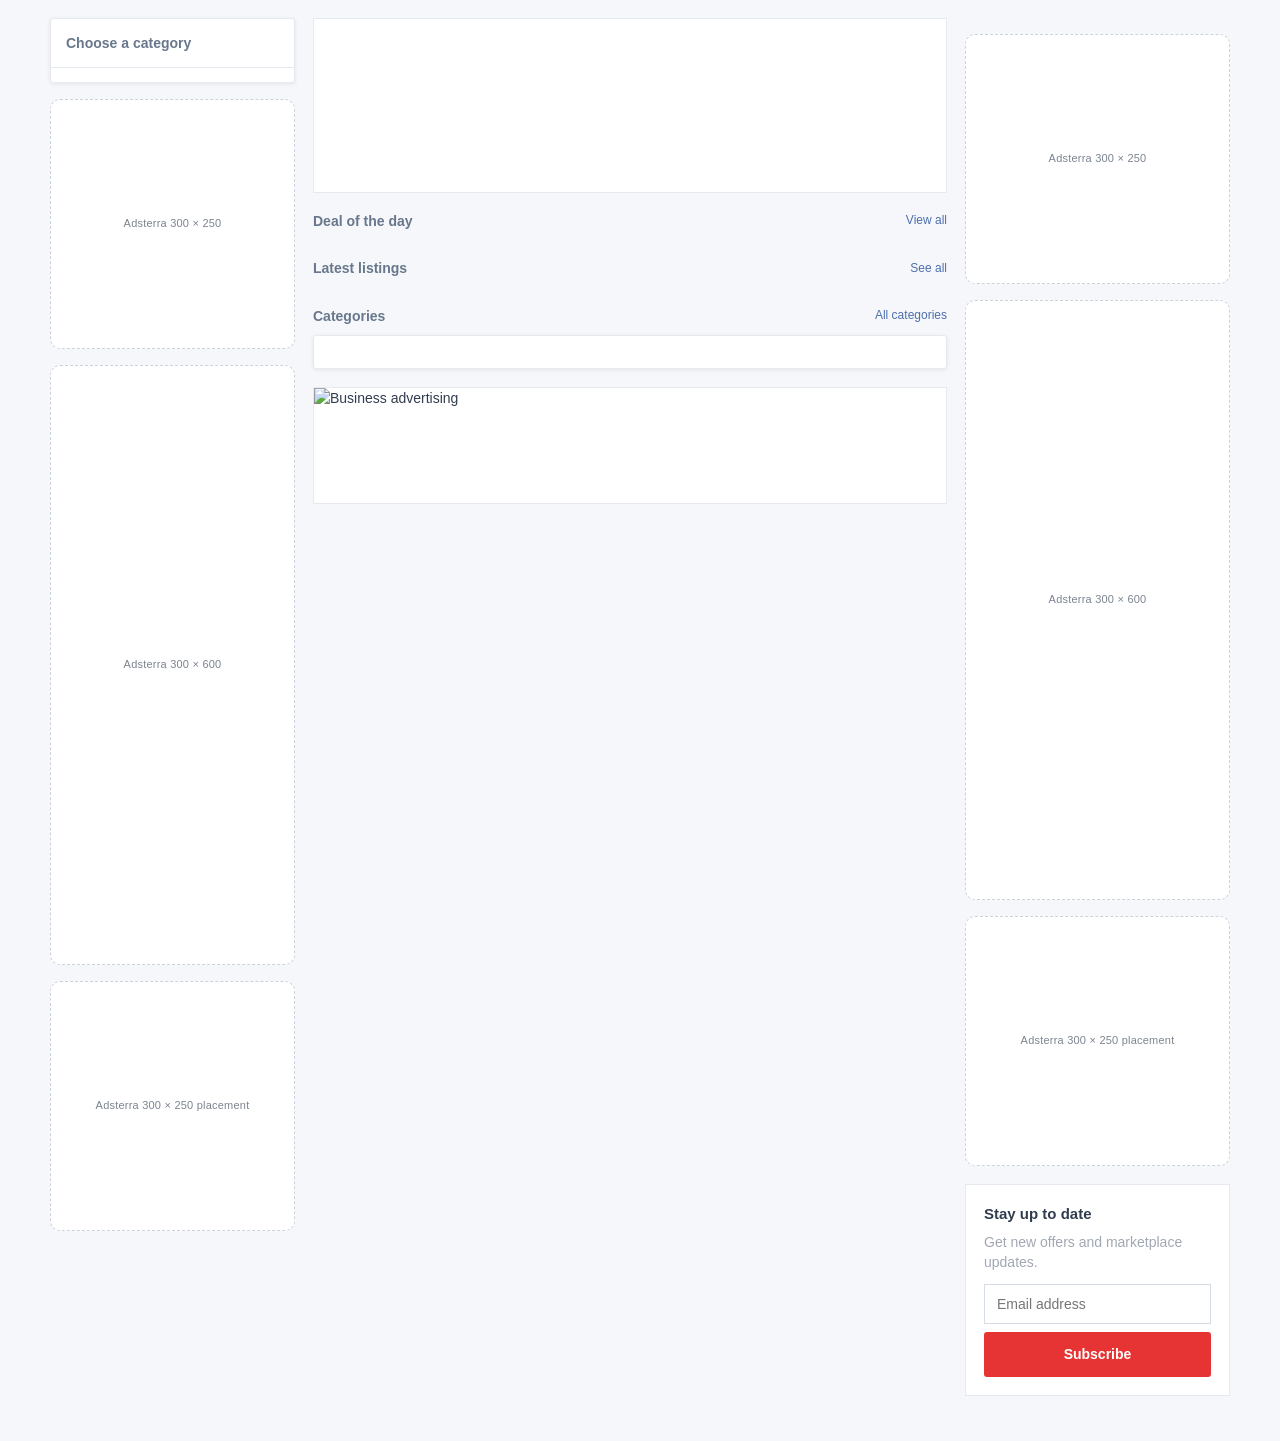
==== index.html @ 865fda7d "Add additional 300x250 advertising placements to homepage sidebars" ====
<!doctype html><html lang="en"><head><meta charset="utf-8"><link rel="icon" type="image/png" sizes="512x512" href="assets/images/favicon.png"><link rel="apple-touch-icon" href="assets/images/apple-touch-icon.png"><meta name="theme-color" content="#e63333"><meta name="mobile-web-app-capable" content="yes"><meta name="apple-mobile-web-app-capable" content="yes"><meta name="apple-mobile-web-app-title" content="TrotroMall"><meta name="viewport" content="width=device-width,initial-scale=1"><title>TrotroMall Ghana | Buy and Sell Online in Ghana</title><meta name="description" content="Buy and sell cars, property, electronics, phones, fashion, jobs and services across Ghana on TrotroMall."><meta name="robots" content="index,follow,max-image-preview:large"><link rel="canonical" href="https://trotromall.com/"><meta property="og:type" content="website"><meta property="og:site_name" content="TrotroMall"><meta property="og:title" content="TrotroMall Ghana | Buy and Sell Online in Ghana"><meta property="og:description" content="Buy and sell cars, property, electronics, phones, fashion, jobs and services across Ghana on TrotroMall."><meta property="og:url" content="https://trotromall.com/"><meta property="og:image" content="https://trotromall.com/assets/images/logo.png"><meta name="twitter:card" content="summary_large_image"><link rel="manifest" href="site.webmanifest"><link rel="stylesheet" href="assets/css/style.css"><script type="application/ld+json">{"@context":"https://schema.org","@type":"WebSite","name":"TrotroMall","url":"https://trotromall.com/","potentialAction":{"@type":"SearchAction","target":"https://trotromall.com/search.html?q={search_term_string}","query-input":"required name=search_term_string"}}</script><script type="application/ld+json">{"@context":"https://schema.org","@type":"Organization","name":"TrotroMall","url":"https://trotromall.com/","logo":"https://trotromall.com/assets/images/logo.png","areaServed":{"@type":"Country","name":"Ghana"}}</script></head><body><div id="siteHeader"></div><main class="page"><div class="container"><div class="layout"><aside class="left-col"><div class="panel"><div class="panel-title">Choose a category</div><ul class="category-list" id="sideCategories"></ul></div>
<aside class="ad-rail"><div class="adsterra-slot ad-300x250"><span>Adsterra 300 × 250</span></div><div class="adsterra-slot ad-300x600"><span>Adsterra 300 × 600</span></div><div class="adsterra-slot ad-300x250"><span>Adsterra 300 × 250 placement</span></div></aside></aside><section><div class="hero" id="homeHero"></div><section class="section"><div class="section-head"><h2>Deal of the day</h2><a href="search.html">View all</a></div><div class="deal-grid" id="deals"></div></section><section class="section"><div class="section-head"><h2>Latest listings</h2><a href="search.html">See all</a></div><div class="list-grid" id="latest"></div></section><section class="section"><div class="section-head"><h2>Categories</h2><a href="search.html">All categories</a></div><div class="panel" style="padding:16px"><div class="category-columns" id="homeCategories"></div></div></section><div class="feature-banner"><img src="https://images.unsplash.com/photo-1556742049-0cfed4f6a45d?auto=format&fit=crop&w=1400&q=80" alt="Business advertising"></div></section><aside class="right-col"><div class="ad-rail"><div class="adsterra-slot ad-300x250"><span>Adsterra 300 × 250</span></div><div class="adsterra-slot ad-300x600"><span>Adsterra 300 × 600</span></div><div class="adsterra-slot ad-300x250"><span>Adsterra 300 × 250 placement</span></div></div><div class="newsletter"><h3>Stay up to date</h3><p>Get new offers and marketplace updates.</p><form class="inline-form" onsubmit="event.preventDefault();alert('Thank you for subscribing.')"><input type="email" placeholder="Email address" required><button class="primary-btn">Subscribe</button></form></div></aside></div></div></main><div id="siteFooter"></div><script src="assets/js/data.js"></script><script src="https://cdn.jsdelivr.net/npm/@supabase/supabase-js@2"></script><script src="assets/js/config.js"></script><script src="assets/js/supabase-client.js"></script><script src="assets/js/app.js"></script><script>document.addEventListener('DOMContentLoaded',()=>{const D=TROTRO.data;document.getElementById('sideCategories').innerHTML=D.categories.slice(0,18).map(c=>`<li><a href="search.html?category=${encodeURIComponent(c.name)}">${c.name}</a></li>`).join('')})</script></body></html>
---- assets/css/style.css ----
:root{
  --ink:#313d4f;
  --muted:#68778c;
  --soft:#a1a8b3;
  --line:#e6eaf0;
  --panel:#fff;
  --page:#f5f7fa;
  --blue:#4d6fae;
  --blue-dark:#36598f;
  --red:#e63333;
  --green:#2c9a62;
  --shadow:0 1px 4px rgba(20,35,55,.08);
}
*{box-sizing:border-box}
html{font-size:100%;scroll-behavior:smooth}
body{margin:0;background:var(--page);color:var(--ink);font-family:Arial,Tahoma,sans-serif;font-size:14px;line-height:1.45}
button,input,select,textarea{font:inherit}
button{cursor:pointer}
a{color:var(--blue);text-decoration:none}
a:hover{text-decoration:underline}
img{max-width:100%;display:block}
.container{width:min(1180px,calc(100% - 30px));margin:auto}
.topbar{background:#fff;border-bottom:1px solid var(--line)}
.topbar-inner{height:76px;display:flex;align-items:center;gap:22px}
.logo{width:235px;height:auto;flex:0 0 auto}
.top-actions{margin-left:auto;display:flex;align-items:center;gap:20px;color:var(--muted)}
.top-actions a{color:var(--ink)}
.biz-link{font-weight:600}
.add-btn,.primary-btn{background:var(--red);color:#fff;border:0;border-radius:3px;padding:12px 18px;font-weight:700}
.add-btn:hover,.primary-btn:hover{background:#c92a2a;text-decoration:none}
.searchbar{background:#fff;border-bottom:1px solid var(--line);padding:13px 0}
.search-form{display:grid;grid-template-columns:1.7fr 1fr 1fr auto;gap:8px}
.search-form input,.search-form select,.search-form button,.field input,.field select,.field textarea{height:44px;border:1px solid #d6dce5;background:#fff;border-radius:3px;padding:0 13px;color:var(--ink)}
.search-form button{background:var(--blue);color:#fff;border:0;font-weight:700;padding:0 24px}
.search-form button:hover{background:var(--blue-dark)}
.category-strip{background:#fff;border-bottom:1px solid var(--line)}
.category-strip .container{display:flex;align-items:center;gap:25px;min-height:52px;overflow:auto}
.category-strip a{white-space:nowrap;color:var(--ink);font-weight:700;font-size:13px}
.category-strip a:hover{color:var(--blue);text-decoration:none}
.page{padding:18px 0 45px}
.breadcrumbs{font-size:12px;color:var(--soft);margin-bottom:13px}
.layout{display:grid;grid-template-columns:245px minmax(0,1fr) 265px;gap:18px}
.left-col,.right-col{min-width:0}
.panel{background:#fff;border:1px solid var(--line);border-radius:3px;box-shadow:var(--shadow)}
.panel-title{font-size:14px;font-weight:700;color:var(--muted);padding:14px 15px;border-bottom:1px solid var(--line)}
.category-list{list-style:none;margin:0;padding:7px 0}
.category-list li a{display:flex;justify-content:space-between;gap:8px;padding:7px 15px;color:var(--ink);font-size:13px}
.category-list li a:hover{background:#f5f7fa;text-decoration:none}
.category-list small{color:var(--soft)}
.hero{background:#fff;border:1px solid var(--line);min-height:175px;position:relative;overflow:hidden}
.hero-slide{display:none;min-height:175px;padding:25px 30px;background-size:cover;background-position:center;position:relative;color:#fff}
.hero-slide.active{display:flex;align-items:center}
.hero-slide:before{content:"";position:absolute;inset:0;background:linear-gradient(90deg,rgba(20,32,48,.82),rgba(20,32,48,.25))}
.hero-copy{position:relative;z-index:1;max-width:530px}
.hero-copy h1{font-size:24px;margin:0 0 8px;font-weight:700}
.hero-copy p{margin:0 0 16px;color:#e9edf4}
.hero-copy .primary-btn{display:inline-block}
.slider-controls{position:absolute;right:12px;bottom:12px;z-index:2;display:flex;gap:5px}
.slider-controls button{width:9px;height:9px;padding:0;border:0;border-radius:50%;background:#fff;opacity:.65}
.slider-controls button.active{opacity:1}
.section{margin-top:18px}
.section-head{display:flex;align-items:center;justify-content:space-between;margin-bottom:9px}
.section-head h2{font-size:14px;color:var(--muted);margin:0;font-weight:700}
.section-head a{font-size:12px}
.deal-grid{display:grid;grid-template-columns:repeat(4,1fr);gap:10px}
.card{background:#fff;border:1px solid var(--line);min-width:0;position:relative}
.card-img{height:150px;background:#eef1f5;overflow:hidden}
.card-img img{width:100%;height:100%;object-fit:cover}
.card-body{padding:10px 11px}
.card-title{font-size:13px;line-height:1.3;color:var(--ink);height:34px;overflow:hidden}
.price{font-size:15px;font-weight:700;color:#26364c;margin-top:7px}
.meta{font-size:11px;color:var(--soft);margin-top:5px;display:flex;justify-content:space-between;gap:8px}
.watch{position:absolute;right:8px;top:8px;border:0;background:#fff;width:30px;height:30px;border-radius:50%;box-shadow:0 1px 4px rgba(0,0,0,.14);color:#68778c}
.watch.saved{color:var(--red)}
.ad-box{background:#fff;border:1px solid var(--line);min-height:95px;padding:12px}
.ad-box img{width:100%;height:100px;object-fit:cover}
.ad-label{font-size:10px;color:#a7adb7;text-transform:uppercase;letter-spacing:.06em;margin-bottom:7px}
.category-columns{display:grid;grid-template-columns:repeat(3,1fr);gap:18px}
.category-group h3{font-size:14px;margin:0 0 8px;color:var(--ink)}
.category-group a{display:block;padding:3px 0;font-size:12px;color:var(--muted)}
.category-group a:hover{color:var(--blue)}
.list-grid{display:grid;grid-template-columns:repeat(3,1fr);gap:10px}
.feature-banner{margin-top:18px;border:1px solid var(--line);background:#fff;overflow:hidden}
.feature-banner img{width:100%;height:115px;object-fit:cover}
.newsletter{background:#fff;border:1px solid var(--line);padding:18px;margin-top:18px}
.newsletter h3{margin:0 0 7px;font-size:15px}
.newsletter p{color:var(--soft);margin:0 0 12px}
.inline-form{display:flex;gap:7px}
.inline-form input{height:40px;flex:1;border:1px solid #d6dce5;padding:0 12px}
.footer{background:#283548;color:#dce2ea;margin-top:25px}
.footer-inner{display:grid;grid-template-columns:2fr 1fr 1fr 1fr;gap:30px;padding:30px 0}
.footer h3{font-size:13px;margin:0 0 10px;color:#fff}
.footer a{display:block;color:#b9c3d1;font-size:12px;padding:3px 0}
.footer p{color:#b9c3d1;font-size:12px}
.copyright{border-top:1px solid rgba(255,255,255,.08);padding:14px 0;color:#aeb8c7;font-size:11px}
.mobile-menu{display:none}
.empty{padding:40px;text-align:center;color:var(--soft)}
.filters{display:flex;flex-wrap:wrap;gap:7px;margin-bottom:12px}
.filter-chip{border:1px solid #d7dde5;background:#fff;border-radius:3px;padding:7px 10px;font-size:12px}
.listing-page{display:grid;grid-template-columns:minmax(0,1fr) 300px;gap:18px}
.gallery{background:#fff;border:1px solid var(--line);padding:10px}
.gallery-main{height:430px;background:#f0f2f5;display:flex;align-items:center;justify-content:center;overflow:hidden}
.gallery-main img{width:100%;height:100%;object-fit:contain}
.thumbs{display:flex;gap:7px;margin-top:8px;overflow:auto}
.thumb{width:75px;height:60px;flex:0 0 auto;border:2px solid transparent;padding:0;background:#fff}
.thumb.active{border-color:var(--blue)}
.thumb img{width:100%;height:100%;object-fit:cover}
.detail-panel{background:#fff;border:1px solid var(--line);padding:17px;margin-top:12px}
.detail-title{font-size:21px;line-height:1.25;margin:0 0 8px}
.detail-price{font-size:24px;font-weight:700;margin:10px 0}
.detail-meta{font-size:12px;color:var(--soft)}
.specs{display:grid;grid-template-columns:1fr 1fr;border-top:1px solid var(--line);margin-top:14px}
.spec{padding:8px 0;border-bottom:1px solid var(--line)}
.spec span:first-child{color:var(--soft);display:inline-block;width:45%}
.seller-card{background:#fff;border:1px solid var(--line);padding:15px;position:sticky;top:15px}
.seller-name{font-weight:700;font-size:16px}
.contact-btn{width:100%;margin-top:8px;height:42px;border:1px solid var(--blue);background:#fff;color:var(--blue);font-weight:700;border-radius:3px}
.contact-btn.primary{background:var(--blue);color:#fff}
.form-panel{background:#fff;border:1px solid var(--line);padding:20px}
.form-grid{display:grid;grid-template-columns:1fr 1fr;gap:15px}
.field{display:flex;flex-direction:column;gap:6px}
.field.full{grid-column:1/-1}
.field label{font-size:12px;font-weight:700;color:var(--muted)}
.field textarea{height:140px;padding:12px;resize:vertical}
.photo-drop{border:2px dashed #cfd6df;padding:28px;text-align:center;color:var(--soft)}
.auth-wrap{min-height:65vh;display:flex;align-items:center;justify-content:center}
.auth{width:min(430px,100%);background:#fff;border:1px solid var(--line);padding:25px}
.auth h1{font-size:20px;margin:0 0 18px}
.admin-shell{display:grid;grid-template-columns:230px minmax(0,1fr);min-height:100vh;background:#f3f5f8}
.admin-nav{background:#202b3b;color:#fff;padding:18px 0;position:sticky;top:0;height:100vh}
.admin-brand{padding:0 18px 20px;font-size:17px;font-weight:700}
.admin-nav a{display:block;padding:10px 18px;color:#c8d0db;font-size:13px}
.admin-nav a:hover,.admin-nav a.active{background:#2e3d53;color:#fff;text-decoration:none}
.admin-main{padding:25px}
.admin-top{display:flex;justify-content:space-between;align-items:center;margin-bottom:20px}
.admin-top h1{font-size:22px;margin:0}
.stats{display:grid;grid-template-columns:repeat(4,1fr);gap:12px}
.stat{background:#fff;border:1px solid var(--line);padding:16px}
.stat small{color:var(--soft);display:block}
.stat strong{font-size:25px;display:block;margin-top:5px}
.admin-grid{display:grid;grid-template-columns:1.4fr 1fr;gap:15px;margin-top:15px}
.admin-card{background:#fff;border:1px solid var(--line);padding:16px}
.admin-card h2{font-size:15px;margin:0 0 14px}
.table-wrap{overflow:auto}
table{width:100%;border-collapse:collapse;background:#fff}
th,td{padding:10px;border-bottom:1px solid var(--line);text-align:left;font-size:12px;vertical-align:middle}
th{color:var(--muted);background:#f8f9fb}
.action{border:1px solid #d6dce5;background:#fff;padding:6px 9px;border-radius:3px;font-size:11px}
.action.danger{color:#b51f1f}
.toggle{display:flex;align-items:center;justify-content:space-between;border-bottom:1px solid var(--line);padding:12px 0}
.toggle input{width:18px;height:18px}
.notice{background:#eef4ff;border:1px solid #cfdbf3;padding:11px;font-size:12px;color:#526987}
.toast{position:fixed;right:20px;bottom:20px;background:#243246;color:#fff;padding:12px 15px;border-radius:4px;display:none;z-index:99}
@media(max-width:1000px){
  .layout{grid-template-columns:210px minmax(0,1fr)}
  .right-col{display:none}
  .deal-grid{grid-template-columns:repeat(3,1fr)}
  .list-grid{grid-template-columns:repeat(2,1fr)}
}
@media(max-width:720px){
  .container{width:min(100% - 20px,1180px)}
  .topbar-inner{height:65px;gap:10px}
  .logo{width:185px}
  .top-actions{gap:8px}
  .top-actions .biz-link{display:none}
  .add-btn{padding:10px 11px;font-size:12px}
  .search-form{grid-template-columns:1fr 1fr}
  .search-form input{grid-column:1/-1}
  .search-form button{grid-column:1/-1}
  .category-strip .container{gap:18px;min-height:45px}
  .layout{display:block}
  .left-col{display:none}
  .hero-slide{min-height:190px}
  .deal-grid{grid-template-columns:repeat(2,1fr)}
  .category-columns{grid-template-columns:1fr 1fr}
  .list-grid{grid-template-columns:1fr 1fr}
  .listing-page{display:block}
  .seller-card{position:static;margin-top:12px}
  .gallery-main{height:300px}
  .form-grid{grid-template-columns:1fr}
  .field.full{grid-column:auto}
  .footer-inner{grid-template-columns:1fr 1fr}
  .admin-shell{grid-template-columns:1fr}
  .admin-nav{position:static;height:auto;display:flex;overflow:auto;padding:0}
  .admin-brand{display:none}
  .admin-nav a{white-space:nowrap}
  .admin-main{padding:15px}
  .stats{grid-template-columns:1fr 1fr}
  .admin-grid{grid-template-columns:1fr}
}
@media(max-width:460px){
  .logo{width:155px}
  .top-actions a:not(.add-btn){display:none}
  .deal-grid,.list-grid{grid-template-columns:1fr}
  .category-columns{grid-template-columns:1fr}
  .footer-inner{grid-template-columns:1fr}
}
/* TrotroMall mobile, SEO, accessibility and payment enhancements */
:focus-visible{outline:3px solid rgba(77,111,174,.35);outline-offset:2px}
.card{transition:transform .15s ease,box-shadow .15s ease}.card:hover{transform:translateY(-2px);box-shadow:0 5px 16px rgba(20,35,55,.10)}.card.is-featured{border-color:#e3b646}
.featured-badge,.featured-inline{display:inline-block;background:#fff3c7;color:#7d5a00;border:1px solid #e3c75f;border-radius:3px;font-size:10px;font-weight:700;text-transform:uppercase;letter-spacing:.04em;padding:4px 7px}.featured-badge{position:absolute;left:8px;top:8px;z-index:2}.promote-link{display:block;margin-top:9px;font-size:11px;font-weight:700;color:var(--red)}.ad-copy{font-size:12px;color:#a1a8b3}.detail-heading{font-size:15px;margin-top:20px}.seller-location{margin-top:4px}.safety-note{margin-top:12px}.promote-button{display:flex;align-items:center;justify-content:center;text-decoration:none!important;margin-top:8px;background:#fff8e8;color:#765800;border-color:#e0c15a}.mobile-bottom-nav{display:none}
.payment-layout{display:grid;grid-template-columns:minmax(0,1fr) 300px;gap:18px}.payment-hero{background:#243246;color:#fff;padding:28px;border:1px solid #1b2736}.payment-hero h1{margin:4px 0 7px;font-size:30px}.payment-hero p{margin:0;color:#d8e0ea}.eyebrow{font-size:11px;text-transform:uppercase;letter-spacing:.08em;color:#c8d3e0}.payment-card{background:#fff;border:1px solid var(--line);padding:22px;margin-top:12px}.payment-card h2{font-size:25px;margin:0 0 5px}.muted,.tiny{color:var(--soft)}.payment-benefits{display:grid;grid-template-columns:repeat(3,1fr);gap:10px;margin:18px 0}.payment-benefits>div{border:1px solid var(--line);padding:13px}.payment-benefits strong,.payment-benefits span{display:block}.payment-benefits span{font-size:12px;color:var(--soft);margin-top:5px}.momo-box{border:2px solid #e5e9ef;padding:17px;margin-top:12px}.momo-box h3{margin:0 0 6px}.momo-box p{font-size:13px;color:var(--muted)}.momo-grid{display:grid;grid-template-columns:repeat(3,1fr);gap:8px;margin-top:12px}.momo-grid span{background:#f4f6f8;border:1px solid #dce2e8;border-radius:4px;padding:14px 8px;text-align:center;font-weight:700}.card-box{display:flex;gap:10px;align-items:center;border:1px solid var(--line);padding:13px;margin-top:10px}.card-box span{font-size:12px;color:var(--soft)}.payment-cta{width:100%;height:52px;border:0;background:var(--red);color:#fff;font-weight:700;font-size:15px;margin-top:15px;border-radius:3px}.payment-cta:disabled{opacity:.65;cursor:wait}.payment-side .panel{margin-bottom:12px}.steps{margin:0;padding:15px 30px 18px}.steps li{padding:7px 0;font-size:13px}.security-panel p{font-size:12px;color:var(--soft);padding:0 15px}.success{background:#edf9f2;border-color:#bfe4cc;color:#21643d}.payment-result{text-align:center}.payment-result .primary-btn{display:inline-block;margin-top:18px}
#ttmChat{position:fixed;right:18px;bottom:18px;z-index:200}.chat-launch{border:0;border-radius:999px;background:var(--red);color:#fff;padding:12px 18px;font-weight:700;box-shadow:0 6px 20px rgba(0,0,0,.16)}.chat-panel{position:absolute;right:0;bottom:55px;width:min(360px,calc(100vw - 24px));height:470px;background:#fff;border:1px solid var(--line);box-shadow:0 10px 35px rgba(20,35,55,.18);display:flex;flex-direction:column}.chat-panel header{display:flex;justify-content:space-between;align-items:center;padding:13px;border-bottom:1px solid var(--line)}.chat-close{border:0;background:transparent;font-size:24px;color:var(--muted)}.chat-messages{flex:1;overflow:auto;padding:12px}.chat-msg{max-width:88%;padding:9px 11px;margin:6px 0;border-radius:5px;font-size:12px;line-height:1.4}.chat-msg.bot{background:#f0f3f6}.chat-msg.user{background:#e9eef8;margin-left:auto}.chat-suggestions{display:flex;gap:5px;overflow:auto;padding:7px;border-top:1px solid var(--line)}.chat-suggestions button{white-space:nowrap;border:1px solid #d6dce5;background:#fff;border-radius:999px;padding:6px 8px;font-size:11px}.chat-form{display:flex;gap:5px;padding:8px;border-top:1px solid var(--line)}.chat-form input{height:38px;flex:1;border:1px solid #d6dce5;padding:0 10px}.chat-form button{border:0;background:var(--blue);color:#fff;padding:0 12px;border-radius:3px}
@media(max-width:720px){body{padding-bottom:58px}.container{width:min(100% - 16px,1180px)}.topbar-inner{height:60px}.searchbar{position:sticky;top:0;z-index:50;box-shadow:0 2px 8px rgba(20,35,55,.06)}.category-strip{display:none}.mobile-bottom-nav{position:fixed;display:grid;grid-template-columns:repeat(4,1fr);bottom:0;left:0;right:0;height:58px;background:#fff;border-top:1px solid var(--line);z-index:100}.mobile-bottom-nav a{display:flex;align-items:center;justify-content:center;color:var(--ink);font-size:12px;font-weight:700}.mobile-bottom-nav .mobile-sell{background:var(--red);color:#fff;margin:7px;border-radius:4px}.search-form{gap:6px}.search-form input,.search-form select,.search-form button{height:42px}.deal-grid,.list-grid{gap:8px}.card-img{height:145px}.card-body{padding:9px}.payment-layout{display:block}.payment-hero h1{font-size:24px}.payment-benefits{grid-template-columns:1fr}.momo-grid{grid-template-columns:1fr}.payment-side{margin-top:12px}.gallery-main{height:min(75vw,330px)}#ttmChat{right:10px;bottom:68px}.chat-panel{bottom:53px}.chat-launch{padding:11px 16px}.footer-inner{padding-bottom:25px}}
@media(max-width:380px){.logo{width:145px}.top-actions .add-btn{padding:9px 8px}.top-actions{gap:3px}.card-img{height:130px}.price{font-size:14px}.card-title{font-size:12px}.meta{font-size:10px}}
.link-button{border:0;background:transparent;color:var(--blue);padding:0;font-weight:700;cursor:pointer}
/* Business contact and admin authentication */
.business-contact-panel{max-width:850px;margin:0 auto}.business-contact-panel h1{font-size:24px;margin:0 0 8px}.business-contact-panel>p{max-width:720px}.contact-direct{display:flex;gap:8px;flex-wrap:wrap;margin-top:16px;padding-top:15px;border-top:1px solid var(--line);font-size:12px;color:var(--muted)}
.admin-nav .admin-logout{display:block;width:100%;text-align:left;padding:10px 18px;border:0;border-top:1px solid rgba(255,255,255,.08);background:transparent;color:#c8d0db;font-size:13px}.admin-nav .admin-logout:hover{background:#2e3d53;color:#fff}
.admin-login-page{min-height:100vh;display:flex;align-items:center;justify-content:center;padding:24px;background:#f3f5f8}.admin-login-card{width:min(430px,100%);background:#fff;border:1px solid var(--line);padding:28px;box-shadow:var(--shadow)}.admin-login-logo{display:block;margin-bottom:20px}.admin-login-logo img{width:190px}.admin-login-card h1{font-size:23px;margin:0 0 8px}.admin-login-card .muted{font-size:13px}.admin-login-help{font-size:11px;color:var(--soft);margin:18px 0}
.chat-header{gap:10px}.chat-header strong{display:block;font-size:13px}.chat-header small{display:block;font-size:10px;color:var(--soft);margin-top:2px}.chat-controls{display:flex;align-items:center;gap:3px}.chat-minimize,.chat-close{width:32px;height:32px;border:0;background:transparent;color:var(--muted);font-size:20px;line-height:1;border-radius:3px}.chat-minimize:hover,.chat-close:hover{background:#f0f3f6;color:var(--ink)}.chat-panel[hidden]{display:none!important}.chat-suggestions button,.chat-form button,.chat-launch,.chat-minimize,.chat-close{cursor:pointer}.chat-suggestions button:hover{background:#f4f6f8;border-color:#b9c4d1}.chat-form button:hover{background:var(--blue-dark)}
@media(max-width:720px){.business-contact-panel{padding:16px}.admin-login-page{padding:15px}.admin-login-card{padding:20px}.admin-nav .admin-logout{width:auto;white-space:nowrap;border-top:0}.chat-panel{height:min(470px,calc(100vh - 130px))}}

/* Supplied TrotroMall logo + desktop outer advertising rails */
.logo{width:235px;height:auto;object-fit:contain}
.page-ad-rail{position:fixed;top:112px;width:90px;display:grid;gap:12px;z-index:40}
.page-ad-left{left:max(4px,calc(50% - 700px))}
.page-ad-right{right:max(4px,calc(50% - 700px))}
.side-ad-card{display:block;background:#fff;border:1px solid var(--line);box-shadow:var(--shadow);padding:7px;color:var(--ink);overflow:hidden;text-decoration:none;border-radius:3px}
.side-ad-card:hover{text-decoration:none;box-shadow:0 4px 14px rgba(20,35,55,.12);transform:translateY(-1px)}
.side-ad-card img{width:100%;height:82px;object-fit:cover;margin:4px 0 7px}
.side-ad-card strong{display:block;font-size:11px;line-height:1.25;color:var(--ink)}
.side-ad-card span:not(.side-ad-label){display:block;color:var(--soft);font-size:9px;line-height:1.35;margin-top:4px}
.side-ad-card b{display:block;color:var(--red);font-size:9px;margin-top:7px}
.side-ad-label{display:block;color:#a7adb7;font-size:7px;text-transform:uppercase;letter-spacing:.06em}
@media(max-width:1399px){.page-ad-rail{display:none}}
@media(max-width:720px){.page-ad-rail{display:none}.logo{width:185px}}

/* Launch polish */
.safety-banner{background:#111;color:#fff;text-align:center;padding:9px 12px;font-size:13px;font-weight:700}
.add-btn{background:#d9272e!important;color:#fff!important;box-shadow:none!important;padding:12px 18px!important;font-size:14px!important}
button,.primary-btn,.contact-btn,.payment-cta{box-shadow:none!important}
.photo-drop{cursor:pointer;position:relative;min-height:90px}.photo-drop input[type=file]{position:absolute;inset:0;width:100%;height:100%;opacity:0;cursor:pointer}
.gallery-controls{display:flex;align-items:center;justify-content:space-between;padding:8px 0}.gallery-controls button{border:1px solid var(--line);background:#fff;padding:8px 15px;cursor:pointer}
.seller-phone{font-weight:700;padding:12px;background:#f4f6f8;margin-top:8px}
.newsletter .inline-form{display:grid;grid-template-columns:minmax(0,1fr);gap:8px}.newsletter .primary-btn{width:100%;min-height:42px}
@media(max-width:720px){.top-actions .add-btn{font-size:16px!important;padding:13px 17px!important;min-height:46px}.mobile-bottom-nav .mobile-sell{font-size:15px!important;font-weight:800}.photo-drop{padding:30px 14px}}
.photo-chip{display:inline-block;margin:6px;padding:6px 9px;background:#f1f3f5;border:1px solid var(--line);font-size:12px}.photo-drop.dragover{border-color:var(--red);background:#fff5f5}

/* Production seller dashboard + signed-in header */
.auth-user{display:flex!important;align-items:center;gap:7px;font-weight:700}.auth-avatar{width:32px;height:32px;border-radius:50%;display:inline-flex;align-items:center;justify-content:center;background:#eef1f5;color:#26364c;font-size:12px}.auth-name{max-width:125px;overflow:hidden;text-overflow:ellipsis;white-space:nowrap}.seller-dashboard{padding:4px 0 30px}.dashboard-head{display:flex;align-items:center;justify-content:space-between;gap:15px;background:#fff;border:1px solid var(--line);padding:22px;margin-bottom:12px}.dashboard-head h1{font-size:24px;margin:3px 0}.dashboard-stats{display:grid;grid-template-columns:repeat(3,1fr);gap:10px;margin-bottom:12px}.dashboard-stats>div{background:#fff;border:1px solid var(--line);padding:16px}.dashboard-stats span{display:block;color:var(--soft);font-size:11px}.dashboard-stats strong{display:block;font-size:24px;margin-top:4px}.dashboard-card{background:#fff;border:1px solid var(--line);padding:17px;margin-bottom:12px}.seller-listing{display:grid;grid-template-columns:75px minmax(0,1fr) auto;gap:12px;align-items:center;border-top:1px solid var(--line);padding:12px 0}.seller-listing-image{width:75px;height:60px;background:#f1f3f5}.seller-listing-image img{width:100%;height:100%;object-fit:cover}.seller-listing-info strong,.seller-listing-info span,.seller-listing-info small{display:block}.seller-listing-info span,.seller-listing-info small{font-size:11px;color:var(--soft);margin-top:3px}.seller-actions{display:flex;gap:6px;flex-wrap:wrap;justify-content:flex-end}.seller-actions .action{cursor:pointer;text-decoration:none}.action.danger{cursor:pointer}.photo-drop:focus-within{border-color:var(--red);background:#fff7f7}@media(max-width:720px){.auth-name{max-width:80px}.dashboard-head{align-items:flex-start;padding:16px}.dashboard-head h1{font-size:20px}.dashboard-stats{grid-template-columns:1fr 1fr}.dashboard-stats>div:last-child{grid-column:1/-1}.seller-listing{grid-template-columns:58px minmax(0,1fr)}.seller-listing-image{width:58px;height:52px}.seller-actions{grid-column:1/-1;justify-content:flex-start}.seller-actions .action{flex:1;text-align:center}.add-btn{min-height:46px;display:inline-flex!important;align-items:center;justify-content:center}}

.card-img{position:relative}.card-photo-arrow{position:absolute;top:50%;transform:translateY(-50%);width:28px;height:34px;border:0;border-radius:3px;background:rgba(20,30,45,.72);color:#fff;font-size:23px;line-height:1;z-index:3;padding:0}.card-photo-arrow.prev{left:5px}.card-photo-arrow.next{right:5px}.card-photo-count{position:absolute;right:5px;bottom:5px;background:rgba(20,30,45,.72);color:#fff;border-radius:3px;padding:2px 5px;font-size:10px;z-index:2}

/* Mobile usability pass for account, listing cards, gallery and seller form */
@media(max-width:720px){
  .topbar-inner{gap:7px}.logo{width:clamp(112px,34vw,160px)}
  .top-actions{gap:6px}.top-actions .add-btn{font-size:13px;padding:11px 13px;min-height:42px}
  .top-actions a{font-size:12px}
  .card-img{height:clamp(132px,38vw,190px)}
  .card-photo-arrow{width:34px;height:38px;font-size:25px;touch-action:manipulation}
  .watch{width:36px;height:36px;right:6px;top:6px;font-size:19px}
  .gallery{padding:6px}.gallery-main{height:70vw;max-height:390px;min-height:220px}
  .thumb{width:64px;height:54px}
  .detail-panel,.seller-card,.form-panel{padding:14px}
  .form-grid{gap:12px}.field input,.field select,.field textarea{font-size:16px;min-height:46px}
  .field textarea{height:130px}
  .photo-drop{padding:22px 12px;min-height:112px;display:flex;flex-direction:column;justify-content:center;align-items:center;gap:5px;cursor:pointer;touch-action:manipulation}
  .photo-drop input[type=file]{display:block;max-width:100%;height:auto;margin-top:8px;font-size:13px}
  .seller-dashboard{min-width:0}.dashboard-head{display:flex;align-items:flex-start;gap:10px;flex-wrap:wrap}
  .dashboard-head>div{min-width:0;flex:1}.dashboard-head h1{font-size:21px;overflow-wrap:anywhere}
  .dashboard-stats{grid-template-columns:repeat(2,minmax(0,1fr));gap:8px}
  .seller-listing{display:grid;grid-template-columns:72px minmax(0,1fr);gap:10px;padding:10px 0}
  .seller-listing-image{width:72px;height:72px}.seller-listing-info{min-width:0;overflow-wrap:anywhere}
  .seller-actions{grid-column:1/-1;display:flex;gap:7px;flex-wrap:wrap}
  .seller-actions .action{min-height:38px;padding:9px 12px;font-size:12px}
  .admin-main{min-width:0;overflow-x:hidden}.table-wrap{max-width:100%}
}
@media(max-width:460px){
  .deal-grid,.list-grid{grid-template-columns:repeat(2,minmax(0,1fr))}
  .card-img{height:clamp(118px,35vw,155px)}
  .card-body{padding:8px}.card-title{height:auto;min-height:32px;font-size:12px}
  .meta{font-size:10px;flex-wrap:wrap}
  .top-actions .add-btn{padding:9px 10px;font-size:12px}
  .photo-drop input[type=file]{width:100%}
}
@media(max-width:350px){
  .logo{width:105px}.top-actions .add-btn{font-size:11px;padding:8px}
  .deal-grid,.list-grid{grid-template-columns:1fr}
}


/* TrotroMall 2026 responsive/ad/PWA hardening */
.ad-rail{display:flex;flex-direction:column;gap:16px;margin-top:16px;align-items:center}
.adsterra-slot{box-sizing:border-box;width:100%;max-width:300px;background:#fff;border:1px dashed #cbd2dc;border-radius:10px;color:#7b8490;display:flex;align-items:center;justify-content:center;text-align:center;font-size:11px;letter-spacing:.02em;overflow:hidden}
.adsterra-slot span{padding:8px}
.ad-300x250{height:250px}
.ad-300x600{height:600px}
.photo-preview-chip{height:auto;min-height:76px;display:flex;align-items:center;gap:8px}
.photo-preview-chip img{width:64px;height:64px;object-fit:cover;border-radius:7px;background:#eef1f5}
.pwa-install-banner{position:fixed;z-index:9999;left:12px;right:12px;bottom:calc(12px + env(safe-area-inset-bottom));display:flex;align-items:center;gap:10px;padding:10px 12px;background:#fff;border:1px solid #dce1e8;border-radius:14px;box-shadow:0 10px 30px rgba(0,0,0,.16)}
.pwa-install-banner img{width:42px;height:42px;border-radius:9px;object-fit:cover}
.pwa-install-banner div{flex:1;min-width:0}.pwa-install-banner strong,.pwa-install-banner small{display:block}.pwa-install-banner small{margin-top:2px;color:#68717d;font-size:11px}
.pwa-install-btn{border:0;border-radius:8px;padding:8px 11px;background:#e63333;color:#fff;font-weight:700;cursor:pointer}.pwa-close{border:0;background:transparent;font-size:22px;line-height:1;cursor:pointer;color:#68717d}
.card-img img,.gallery-main img,.seller-listing-image img{display:block;width:100%;height:100%;object-fit:cover}
.card-img{position:relative;overflow:hidden}.card-img img{aspect-ratio:4/3}
.category-list li small{display:none!important}
.category-list li a{justify-content:flex-start!important}
@media (max-width:1100px){
  .layout{grid-template-columns:190px minmax(0,1fr)}
  .right-col{display:none}
  .left-col .ad-rail{display:none}
}
@media (max-width:760px){
  html{overflow-x:hidden}
  body{min-width:0;width:100%;overflow-x:hidden}
  .container{width:100%;max-width:none;padding-left:12px;padding-right:12px}
  .topbar-inner{flex-wrap:wrap;gap:10px;padding-top:10px;padding-bottom:10px}
  .logo{max-width:150px;height:auto}
  .top-actions{margin-left:auto;gap:7px;flex-wrap:wrap;justify-content:flex-end}
  .top-actions .biz-link{display:none}
  .auth-user,.add-btn{font-size:12px;padding:8px 9px}
  .searchbar{padding:8px 0}.search-form{grid-template-columns:1fr 1fr;gap:7px}
  .search-form input{grid-column:1/-1}.search-form button{width:100%}
  .category-strip{overflow-x:auto;-webkit-overflow-scrolling:touch}.category-strip .container{display:flex;width:max-content}
  .category-strip a{white-space:nowrap;font-size:12px;padding:10px 8px}
  .page{padding:12px 0 70px}
  .layout{display:block}
  .left-col{display:none}
  .right-col{display:none}
  .hero{min-height:260px;border-radius:10px}
  .hero-copy{padding:20px}.hero-copy h1{font-size:26px;line-height:1.08}
  .section{margin-top:20px}
  .deal-grid,.list-grid{grid-template-columns:repeat(2,minmax(0,1fr));gap:10px}
  .card-body{padding:10px}.card-title{font-size:13px}.price{font-size:14px}.meta{font-size:10px;gap:5px}
  .card-img{aspect-ratio:1/1}.card-img img{aspect-ratio:1/1}
  .category-columns{grid-template-columns:1fr 1fr!important;gap:12px!important}
  .category-group a{font-size:12px}
  .feature-banner{margin-top:16px}
  .listing-page{display:block!important}.gallery{width:100%}.gallery-main{height:auto;aspect-ratio:1/1}.detail-panel{margin-top:14px}
  .form-grid{grid-template-columns:1fr!important}.field.full{grid-column:auto!important}
  .dashboard-stats{grid-template-columns:repeat(3,1fr)!important;gap:6px}.dashboard-stats strong{font-size:18px}
  .seller-listing{grid-template-columns:76px 1fr!important}
  .mobile-bottom-nav{display:flex!important;position:fixed;left:0;right:0;bottom:0;z-index:9000;padding-bottom:env(safe-area-inset-bottom)}
  .footer{padding-bottom:80px}
  .pwa-install-banner{font-size:12px}
}
@media (max-width:380px){
  .deal-grid,.list-grid{grid-template-columns:1fr}
  .category-columns{grid-template-columns:1fr!important}
  .search-form{grid-template-columns:1fr}.search-form input{grid-column:auto}
}

/* Seller dashboard photo rendering */
.seller-listing-image{width:120px;height:92px;flex:0 0 120px;overflow:hidden;border-radius:10px;background:#eef1f5}
.seller-listing-image img{width:100%;height:100%;display:block;object-fit:cover}
.seller-photo-strip{display:flex;gap:6px;margin-top:8px;overflow:auto;max-width:100%}
.seller-photo-strip img{width:42px;height:42px;flex:0 0 42px;object-fit:cover;border-radius:6px;background:#eef1f5}
@media (max-width:700px){.seller-listing-image{width:100%;height:180px;flex-basis:auto}.seller-photo-strip img{width:48px;height:48px;flex-basis:48px}}


/* Seller dashboard carousel, navigation, and compact ad placements */
.dashboard-top-actions{display:flex;align-items:center;gap:8px;flex-wrap:wrap}
.dashboard-ad-row{display:flex;justify-content:center;padding:14px 0}
.dashboard-ad-row .adsterra-slot{flex:0 0 300px;max-width:100%}
.seller-listing-gallery{width:120px;min-width:0}
.seller-listing-gallery .seller-listing-image{width:120px;height:92px;flex-basis:auto}
.seller-gallery-controls{display:flex;align-items:center;justify-content:space-between;gap:8px;margin-top:6px}
.seller-gallery-controls button{width:34px;height:32px;border:1px solid var(--line);border-radius:8px;background:#fff;color:var(--ink);font-size:22px;line-height:1;cursor:pointer;touch-action:manipulation}
.seller-gallery-controls button:active{background:#f1f4f8}
.seller-gallery-controls span{font-size:11px;color:var(--muted);font-variant-numeric:tabular-nums}
.seller-photo-strip{overflow-x:auto;padding:2px 1px 5px}
.seller-thumb{padding:0;border:2px solid transparent;border-radius:8px;background:transparent;flex:0 0 auto;cursor:pointer;overflow:hidden}
.seller-thumb img{display:block;width:42px;height:42px;object-fit:cover}
.seller-thumb.active{border-color:#e63333}
.dashboard-return-link{display:inline-flex;margin:10px 0}
.ad-rail .adsterra-slot{max-width:300px;width:100%}
@media(max-width:760px){
  .dashboard-top-actions{width:100%;display:grid;grid-template-columns:1fr 1fr}
  .dashboard-top-actions>a{justify-content:center;text-align:center}
  .dashboard-ad-row{padding:12px 0}
  .seller-listing{grid-template-columns:minmax(0,1fr)!important;gap:12px}
  .seller-listing-gallery{width:100%;display:grid;grid-template-columns:minmax(0,1fr);min-width:0}
  .seller-listing-gallery .seller-listing-image{width:100%;height:auto;aspect-ratio:4/3;max-height:300px}
  .seller-listing-gallery .seller-listing-image img{object-fit:contain;background:#f4f6f8}
  .seller-gallery-controls{justify-content:center;gap:20px}
  .seller-gallery-controls button{width:44px;height:42px;font-size:26px}
  .seller-listing-info{width:100%;min-width:0}
  .seller-actions{display:grid;grid-template-columns:repeat(3,minmax(0,1fr));gap:7px}
  .seller-actions .action{min-width:0;display:flex;justify-content:center;align-items:center;text-align:center;padding:10px 5px;overflow-wrap:anywhere}
  .dashboard-stats{grid-template-columns:repeat(3,minmax(0,1fr))!important}
  .dashboard-stats>div{min-width:0;padding:10px 6px}
  .dashboard-stats span{font-size:11px}
  .dashboard-stats strong{font-size:18px}
  .seller-thumb img{width:48px;height:48px}
  .ad-rail .ad-300x250{height:250px}
}
@media(max-width:380px){
  .dashboard-stats{grid-template-columns:1fr!important}
  .seller-actions{grid-template-columns:1fr}
  .dashboard-top-actions{grid-template-columns:1fr}
}
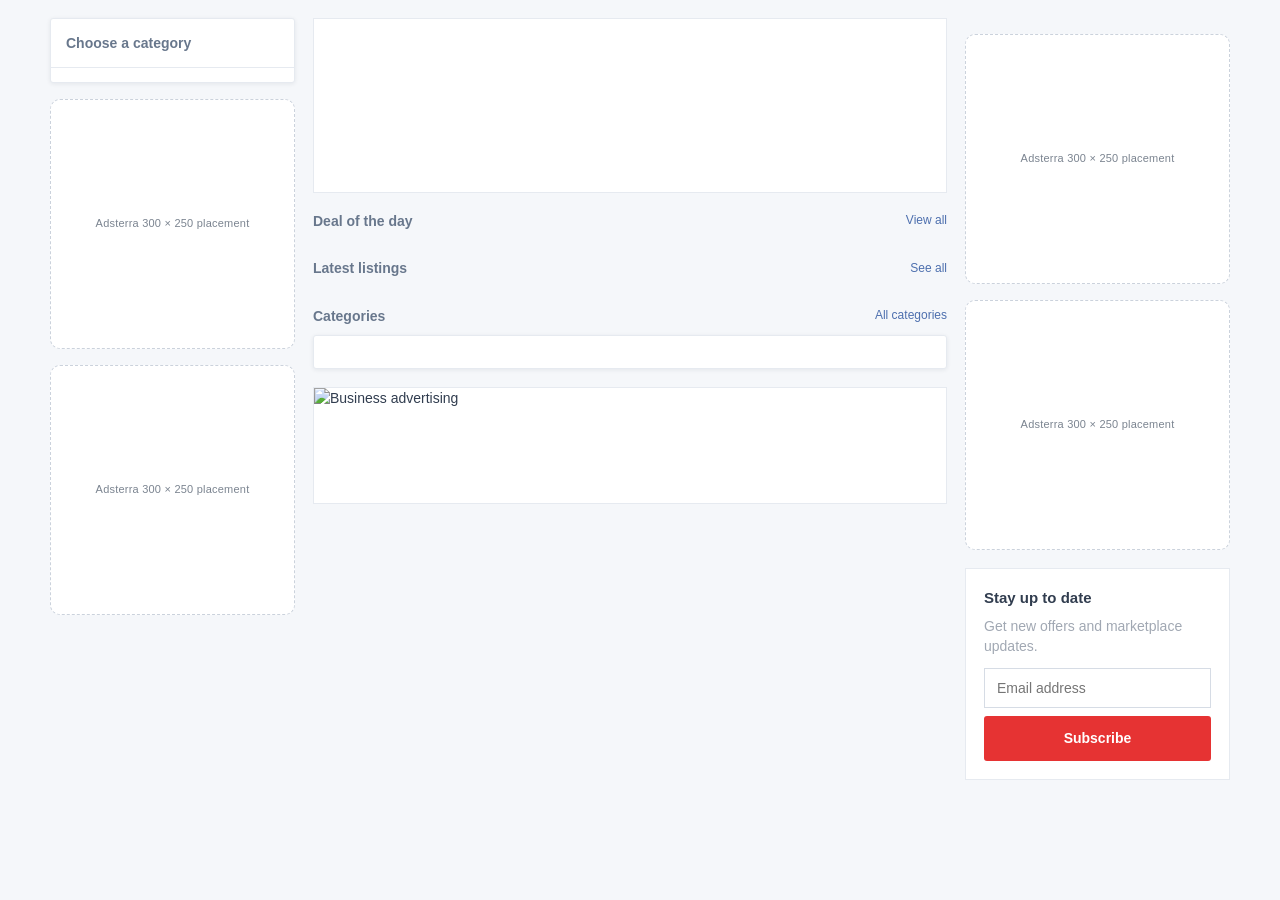
==== commit 730a118f: "Use only 300x250 homepage side ad slots" ====
--- a/index.html
+++ b/index.html
@@ -1,2 +1,2 @@
 <!doctype html><html lang="en"><head><meta charset="utf-8"><link rel="icon" type="image/png" sizes="512x512" href="assets/images/favicon.png"><link rel="apple-touch-icon" href="assets/images/apple-touch-icon.png"><meta name="theme-color" content="#e63333"><meta name="mobile-web-app-capable" content="yes"><meta name="apple-mobile-web-app-capable" content="yes"><meta name="apple-mobile-web-app-title" content="TrotroMall"><meta name="viewport" content="width=device-width,initial-scale=1"><title>TrotroMall Ghana | Buy and Sell Online in Ghana</title><meta name="description" content="Buy and sell cars, property, electronics, phones, fashion, jobs and services across Ghana on TrotroMall."><meta name="robots" content="index,follow,max-image-preview:large"><link rel="canonical" href="https://trotromall.com/"><meta property="og:type" content="website"><meta property="og:site_name" content="TrotroMall"><meta property="og:title" content="TrotroMall Ghana | Buy and Sell Online in Ghana"><meta property="og:description" content="Buy and sell cars, property, electronics, phones, fashion, jobs and services across Ghana on TrotroMall."><meta property="og:url" content="https://trotromall.com/"><meta property="og:image" content="https://trotromall.com/assets/images/logo.png"><meta name="twitter:card" content="summary_large_image"><link rel="manifest" href="site.webmanifest"><link rel="stylesheet" href="assets/css/style.css"><script type="application/ld+json">{"@context":"https://schema.org","@type":"WebSite","name":"TrotroMall","url":"https://trotromall.com/","potentialAction":{"@type":"SearchAction","target":"https://trotromall.com/search.html?q={search_term_string}","query-input":"required name=search_term_string"}}</script><script type="application/ld+json">{"@context":"https://schema.org","@type":"Organization","name":"TrotroMall","url":"https://trotromall.com/","logo":"https://trotromall.com/assets/images/logo.png","areaServed":{"@type":"Country","name":"Ghana"}}</script></head><body><div id="siteHeader"></div><main class="page"><div class="container"><div class="layout"><aside class="left-col"><div class="panel"><div class="panel-title">Choose a category</div><ul class="category-list" id="sideCategories"></ul></div>
-<aside class="ad-rail"><div class="adsterra-slot ad-300x250"><span>Adsterra 300 × 250</span></div><div class="adsterra-slot ad-300x600"><span>Adsterra 300 × 600</span></div><div class="adsterra-slot ad-300x250"><span>Adsterra 300 × 250 placement</span></div></aside></aside><section><div class="hero" id="homeHero"></div><section class="section"><div class="section-head"><h2>Deal of the day</h2><a href="search.html">View all</a></div><div class="deal-grid" id="deals"></div></section><section class="section"><div class="section-head"><h2>Latest listings</h2><a href="search.html">See all</a></div><div class="list-grid" id="latest"></div></section><section class="section"><div class="section-head"><h2>Categories</h2><a href="search.html">All categories</a></div><div class="panel" style="padding:16px"><div class="category-columns" id="homeCategories"></div></div></section><div class="feature-banner"><img src="https://images.unsplash.com/photo-1556742049-0cfed4f6a45d?auto=format&fit=crop&w=1400&q=80" alt="Business advertising"></div></section><aside class="right-col"><div class="ad-rail"><div class="adsterra-slot ad-300x250"><span>Adsterra 300 × 250</span></div><div class="adsterra-slot ad-300x600"><span>Adsterra 300 × 600</span></div><div class="adsterra-slot ad-300x250"><span>Adsterra 300 × 250 placement</span></div></div><div class="newsletter"><h3>Stay up to date</h3><p>Get new offers and marketplace updates.</p><form class="inline-form" onsubmit="event.preventDefault();alert('Thank you for subscribing.')"><input type="email" placeholder="Email address" required><button class="primary-btn">Subscribe</button></form></div></aside></div></div></main><div id="siteFooter"></div><script src="assets/js/data.js"></script><script src="https://cdn.jsdelivr.net/npm/@supabase/supabase-js@2"></script><script src="assets/js/config.js"></script><script src="assets/js/supabase-client.js"></script><script src="assets/js/app.js"></script><script>document.addEventListener('DOMContentLoaded',()=>{const D=TROTRO.data;document.getElementById('sideCategories').innerHTML=D.categories.slice(0,18).map(c=>`<li><a href="search.html?category=${encodeURIComponent(c.name)}">${c.name}</a></li>`).join('')})</script></body></html>+<aside class="ad-rail"><div class="adsterra-slot ad-300x250"><span>Adsterra 300 × 250 placement</span></div><div class="adsterra-slot ad-300x250"><span>Adsterra 300 × 250 placement</span></div></aside></aside><section><div class="hero" id="homeHero"></div><section class="section"><div class="section-head"><h2>Deal of the day</h2><a href="search.html">View all</a></div><div class="deal-grid" id="deals"></div></section><section class="section"><div class="section-head"><h2>Latest listings</h2><a href="search.html">See all</a></div><div class="list-grid" id="latest"></div></section><div class="mobile-inline-ad"><div class="adsterra-slot ad-300x250"><span>Adsterra 300 × 250 placement</span></div></div><section class="section"><div class="section-head"><h2>Categories</h2><a href="search.html">All categories</a></div><div class="panel" style="padding:16px"><div class="category-columns" id="homeCategories"></div></div></section><div class="feature-banner"><img src="https://images.unsplash.com/photo-1556742049-0cfed4f6a45d?auto=format&fit=crop&w=1400&q=80" alt="Business advertising"></div></section><aside class="right-col"><div class="ad-rail"><div class="adsterra-slot ad-300x250"><span>Adsterra 300 × 250 placement</span></div><div class="adsterra-slot ad-300x250"><span>Adsterra 300 × 250 placement</span></div></div><div class="newsletter"><h3>Stay up to date</h3><p>Get new offers and marketplace updates.</p><form class="inline-form" onsubmit="event.preventDefault();alert('Thank you for subscribing.')"><input type="email" placeholder="Email address" required><button class="primary-btn">Subscribe</button></form></div></aside></div></div></main><div id="siteFooter"></div><script src="assets/js/data.js"></script><script src="https://cdn.jsdelivr.net/npm/@supabase/supabase-js@2"></script><script src="assets/js/config.js"></script><script src="assets/js/supabase-client.js"></script><script src="assets/js/app.js"></script><script>document.addEventListener('DOMContentLoaded',()=>{const D=TROTRO.data;document.getElementById('sideCategories').innerHTML=D.categories.slice(0,18).map(c=>`<li><a href="search.html?category=${encodeURIComponent(c.name)}">${c.name}</a></li>`).join('')})</script></body></html>
--- a/assets/css/style.css
+++ b/assets/css/style.css
@@ -391,3 +391,13 @@
   .seller-actions{grid-template-columns:1fr}
   .dashboard-top-actions{grid-template-columns:1fr}
 }
+
+
+.sell-page-nav{display:flex;align-items:center;justify-content:space-between;gap:12px;margin-bottom:14px}
+.sell-page-nav .breadcrumbs{margin:0}
+.mobile-inline-ad{display:none;justify-content:center;margin:18px auto;max-width:100%;overflow:hidden}
+@media(max-width:760px){
+  .sell-page-nav{align-items:flex-start;flex-wrap:wrap}
+  .mobile-inline-ad{display:flex}
+  .mobile-inline-ad .adsterra-slot{width:300px;max-width:100%;height:250px;flex:0 1 300px}
+}
